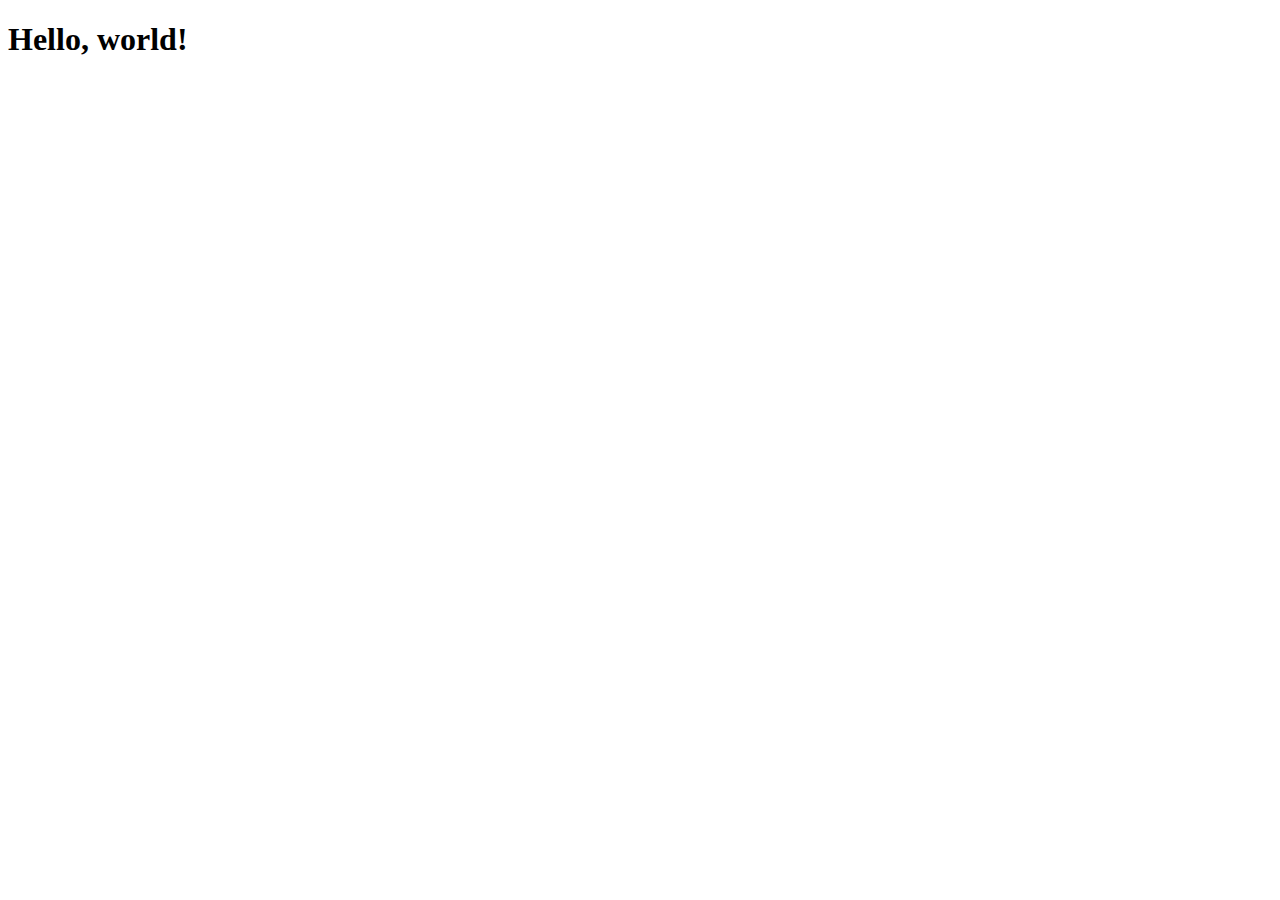
==== index.html @ 1b1b1b0f "tein muutoksen" ====
<!doctype html>
<html lang="en">
  <head>
    <!-- Required meta tags -->
    <meta charset="utf-8">
    <meta name="viewport" content="width=device-width, initial-scale=1">

    <!-- Bootstrap CSS -->
    <link href="https://cdn.jsdelivr.net/npm/bootstrap@5.1.3/dist/css/bootstrap.min.css" rel="stylesheet" integrity="sha384-1BmE4kWBq78iYhFldvKuhfTAU6auU8tT94WrHftjDbrCEXSU1oBoqyl2QvZ6jIW3" crossorigin="anonymous">

    <title>Kiinteistöhuolto</title>
  </head>
  <body>
    <h1>Hello, world!</h1>

    <!-- Optional JavaScript; choose one of the two! -->

    <!-- Option 1: Bootstrap Bundle with Popper -->
    <script src="https://cdn.jsdelivr.net/npm/bootstrap@5.1.3/dist/js/bootstrap.bundle.min.js" integrity="sha384-ka7Sk0Gln4gmtz2MlQnikT1wXgYsOg+OMhuP+IlRH9sENBO0LRn5q+8nbTov4+1p" crossorigin="anonymous"></script>

    <!-- Option 2: Separate Popper and Bootstrap JS -->
    <!--
    <script src="https://cdn.jsdelivr.net/npm/@popperjs/core@2.10.2/dist/umd/popper.min.js" integrity="sha384-7+zCNj/IqJ95wo16oMtfsKbZ9ccEh31eOz1HGyDuCQ6wgnyJNSYdrPa03rtR1zdB" crossorigin="anonymous"></script>
    <script src="https://cdn.jsdelivr.net/npm/bootstrap@5.1.3/dist/js/bootstrap.min.js" integrity="sha384-QJHtvGhmr9XOIpI6YVutG+2QOK9T+ZnN4kzFN1RtK3zEFEIsxhlmWl5/YESvpZ13" crossorigin="anonymous"></script>
    -->
  </body>
</html>
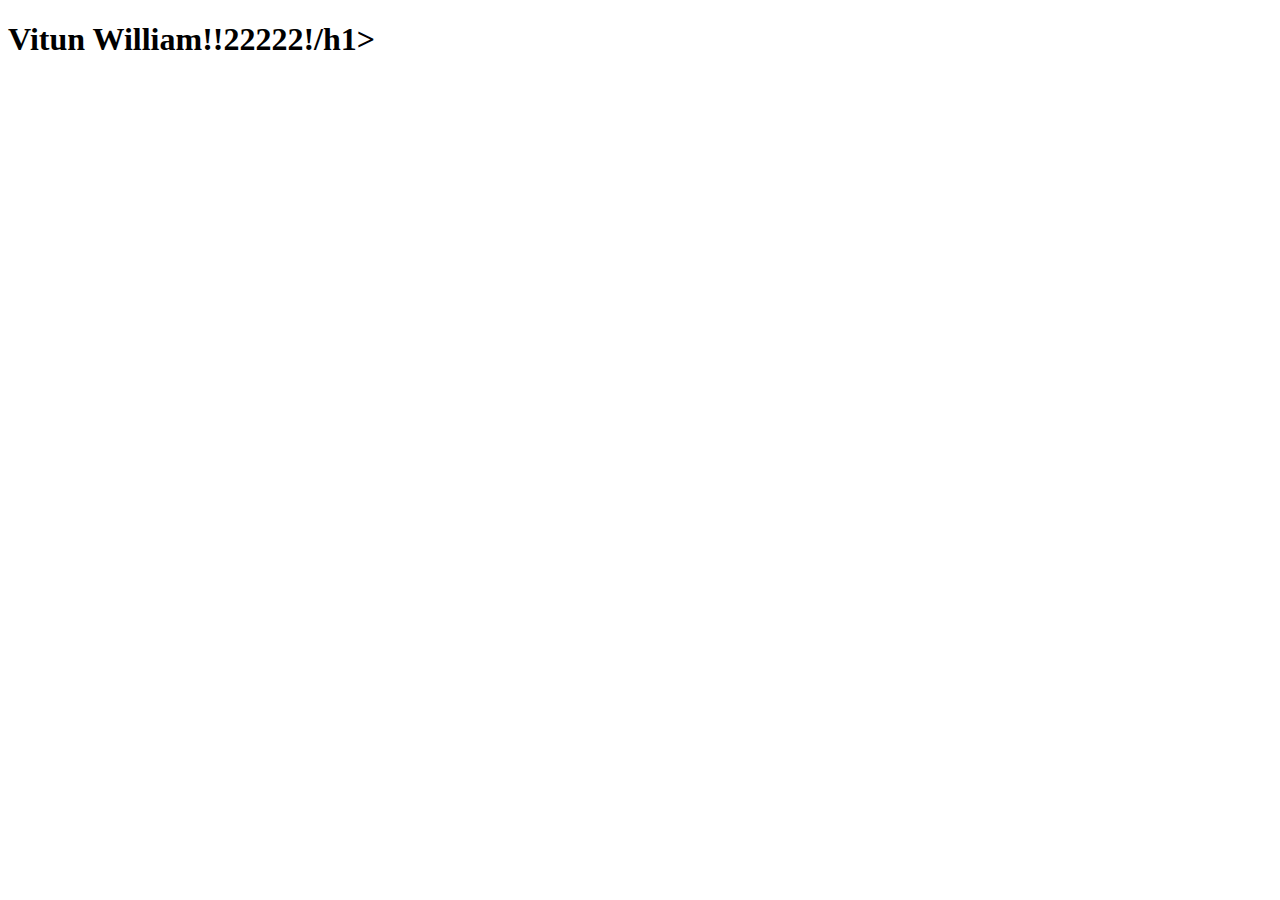
==== commit 27b44278: "muutoksen muutos" ====
--- a/index.html
+++ b/index.html
@@ -11,7 +11,7 @@
     <title>Kiinteistöhuolto</title>
   </head>
   <body>
-    <h1>Hello, world!</h1>
+    <h1>Vitun William!!22222!/h1>
 
     <!-- Optional JavaScript; choose one of the two! -->
 
